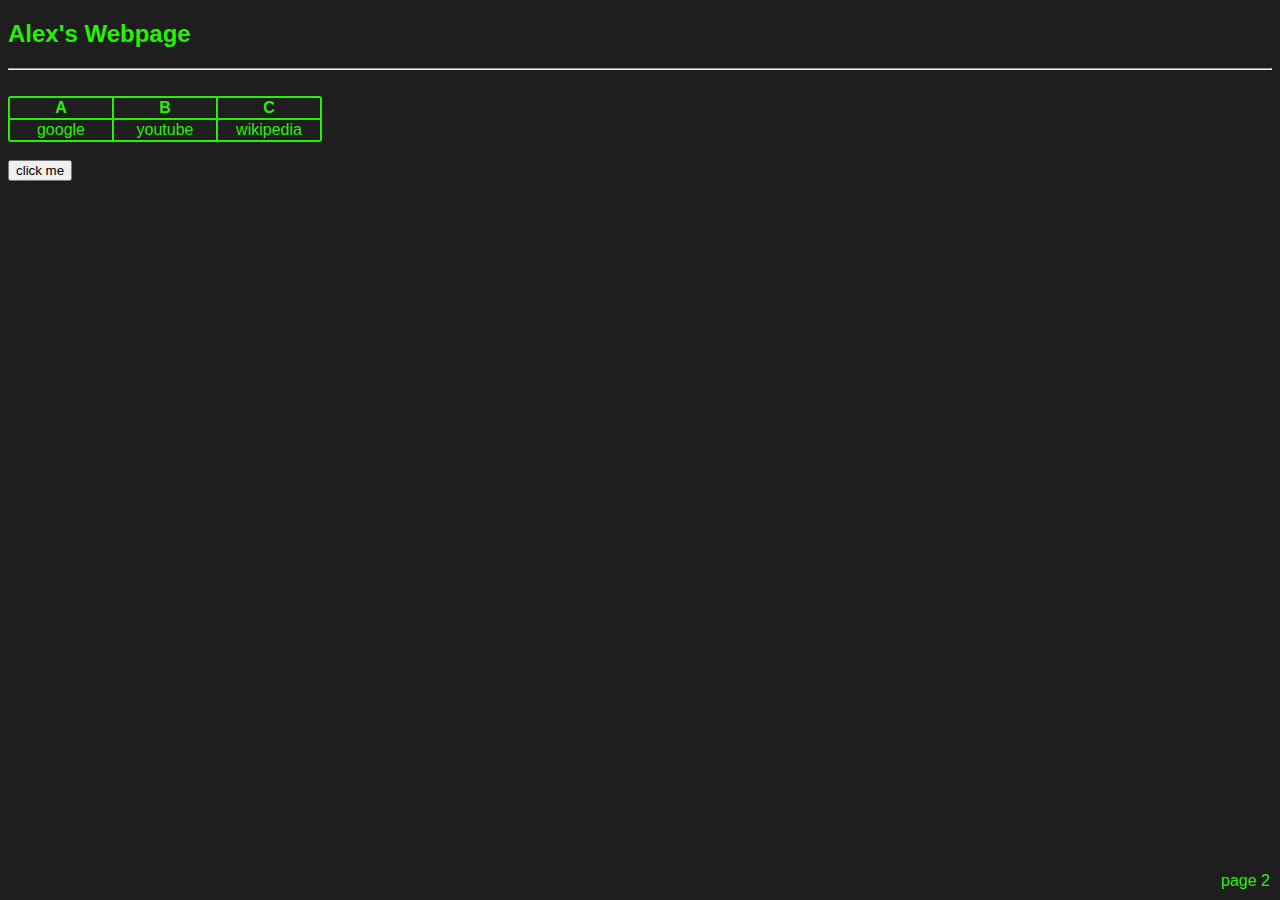
==== index.html @ 20644f34 "test" ====
<!DOCTYPE html>
<html>
    <head>
        <title>My Webpage</title>
        <style>
            a { text-decoration: none; color: #28f005;}
            
        </style>
    </head>
    <body style="background-color: #1e1e1e; font-family:sans-serif;">
        
        <h2 id="header" style="color: #28f005;">Alex's Webpage</h2>
        <hr>
        <label style="color: #1e1e1e;">Sample Text</label>
        <table style="background-color: #28f005;border-radius: 3px;">
            <tr>
                <th style="color: #28f005; background-color: #1e1e1e;" width = 20>A</th>
                <th style="color: #28f005; background-color: #1e1e1e;" width = 20>B</th>
                <th style="color: #28f005; background-color: #1e1e1e;" width = 20>C</th>
            </tr>
            <tr>
                <td style="color: #28f005; background-color: #1e1e1e;" width = 100 align="center">
                    <a href="https://google.com">google</a>
                </td>
                <td style="color: #28f005; background-color: #1e1e1e;" width = 100 align="center">
                    <a href="https://youtube.com">youtube</a>
                </td>
                <td style="color: #28f005; background-color: #1e1e1e;" width = 100 align="center">
                    <a href="https://wikipedia.com">wikipedia</a>
                </td>
            </tr>
        </table>
        <br>
        <button id="button" onclick="doSomething()">click me</button>
        <label style="position:absolute;right: 10px; bottom: 10px;">
            <a href="page2.html">page 2</a>
        </label>
        <script src="index.js"></script>
    </body>
</html>
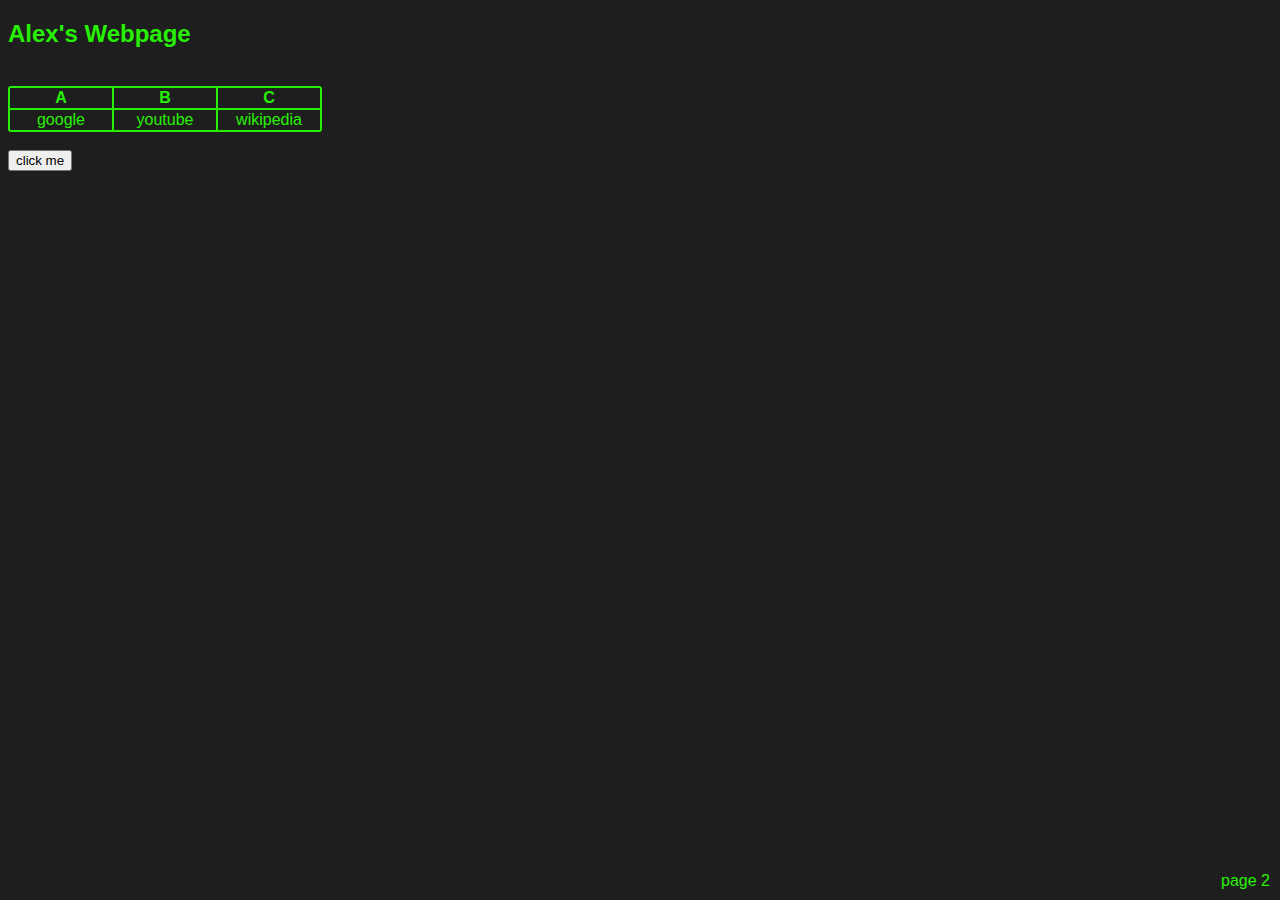
==== commit 9f698801: "botton update" ====
--- a/index.html
+++ b/index.html
@@ -4,14 +4,13 @@
         <title>My Webpage</title>
         <style>
             a { text-decoration: none; color: #28f005;}
-            
         </style>
     </head>
     <body style="background-color: #1e1e1e; font-family:sans-serif;">
         
         <h2 id="header" style="color: #28f005;">Alex's Webpage</h2>
-        <hr>
-        <label style="color: #1e1e1e;">Sample Text</label>
+    
+        <label style="color: #1e1e1e;">Hello</label>
         <table style="background-color: #28f005;border-radius: 3px;">
             <tr>
                 <th style="color: #28f005; background-color: #1e1e1e;" width = 20>A</th>
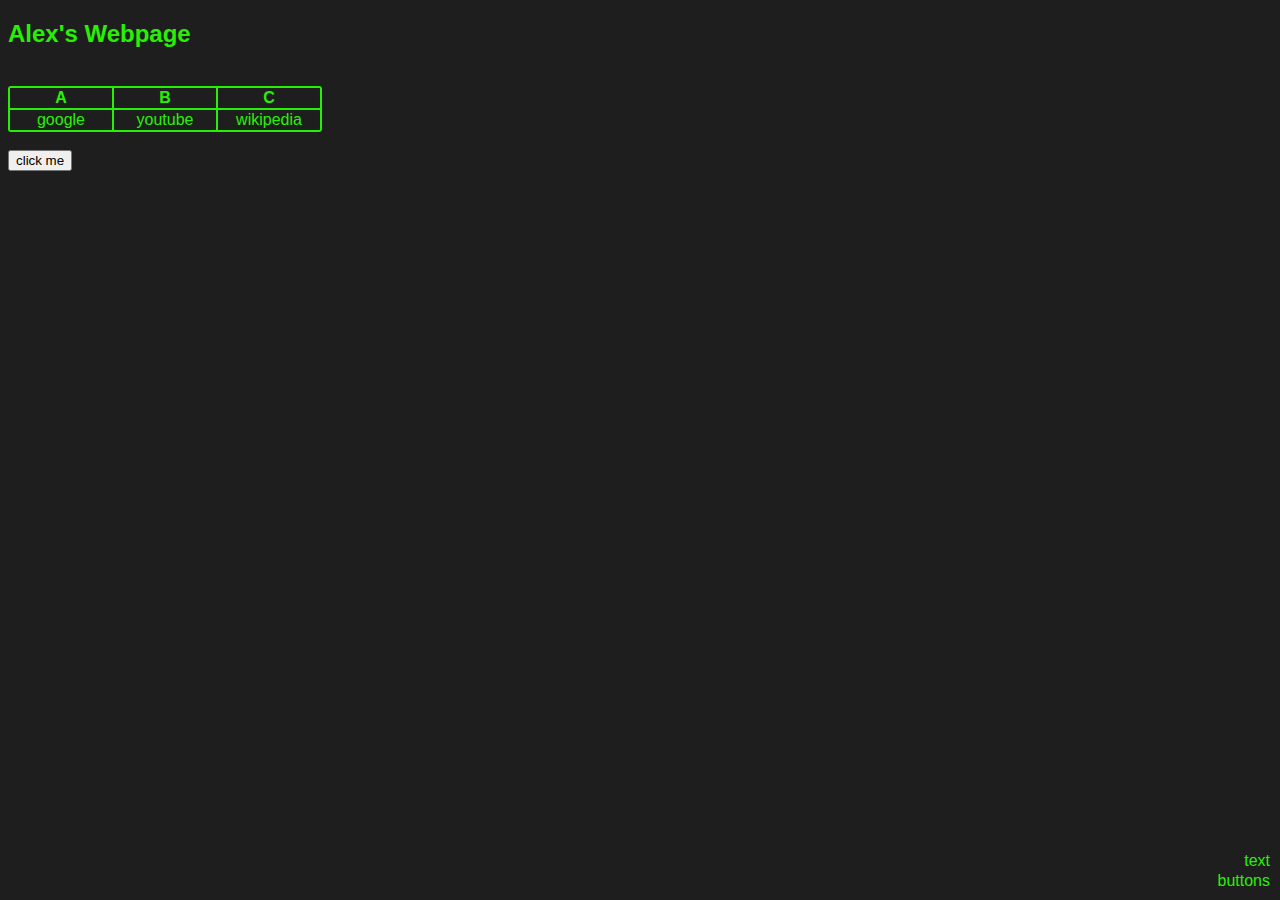
==== commit 90857ce9: "update" ====
--- a/index.html
+++ b/index.html
@@ -32,7 +32,10 @@
         <br>
         <button id="button" onclick="doSomething()">click me</button>
         <label style="position:absolute;right: 10px; bottom: 10px;">
-            <a href="page2.html">page 2</a>
+            <a href="buttons.html">buttons</a>
+        </label>
+        <label style="position:absolute;right: 10px; bottom: 30px;">
+            <a href="text.html">text</a>
         </label>
         <script src="index.js"></script>
     </body>
